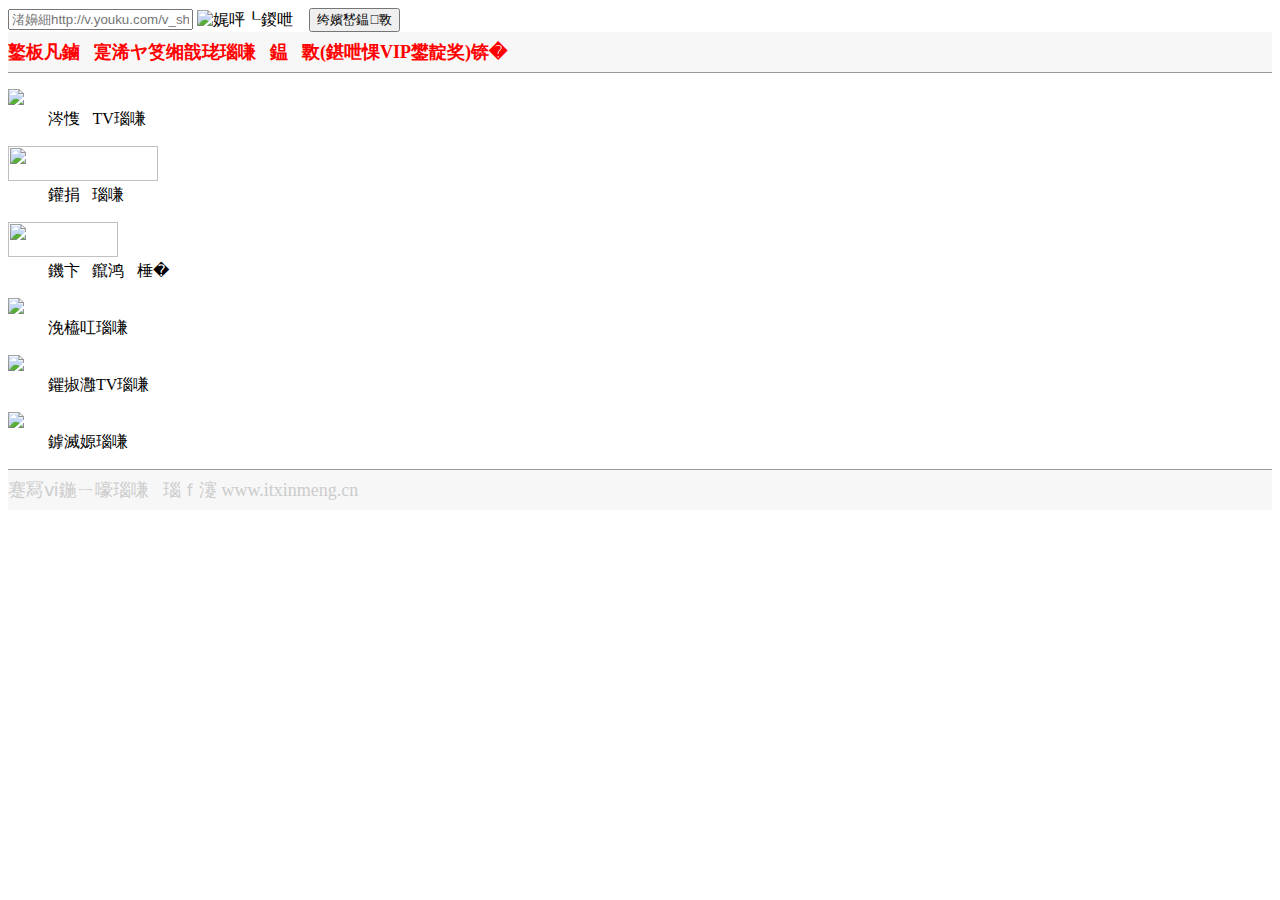
==== index.html @ 012ed646 "重新编码" ====
<!DOCTYPE html>
<html><head><meta http-equiv="Content-Type" content="text/html; charset=GB2312">
<title>心梦VIP影视免费观看通道</title>
<link href="movie-images/favicon.ico" rel="shortcut icon">
<meta name="keywords" content="VIP视频观看通道,VIP影视云解析接口,云解析接口,VIP影视网,免费云解析">
<meta name="description" content="免费观看土豆,优酷,CNTV,新浪,搜狐等VIP视频,无广告！">
<meta http-equiv="X-UA-Compatible" content="IE=Edge">
<script src="movie-images/jquery.min.js" type="text/javascript"></script>
<script src="movie-images/layer.js" type="text/javascript"></script>
<link rel="stylesheet" href="movie-images/layer.css" id="layui_layer_skinlayercss">
<link href="movie-images/style.css" rel="stylesheet" type="text/css">
</head>
<body>
<div class="head-v3">
<div class="navigation-up">
<div class="navigation-inner">
		</div>
	</div>
<div class="centers">
    <div class="searchs">
        <div class="from">
          <input name="v" id="v" type="text" class="text" placeholder="例：http://v.youku.com/v_show/id_XMjI3NzIwMDA0MA==.html">
		  <img src="movie-images/urgclose_text.png" class="urog-regclose" onclick="clicks()" style="cursor:pointer;vertical-align:middle;" title="清空内容">
		  <input type="submit" name="post" id="post" class="button" value="立即播放">   
        </div> 
        <div id="clear"></div>
    </div>
    <div id="a1"></div> 
    <div class="tips">
            <div id="clear" class="height20"></div>
			<strong style="font-size:18px;color:red;background:#f7f7f7;display:block;padding:8px 0px;border-bottom:1px solid #999;">现已支持以下网站视频播放(包含VIP电影)：</strong>
            <div class="logos_lists">
                <dl>
                	<dt><a target="_blank" href="http://www.le.com/"><img src="movie-images/letvlogo.png"></a></dt>
                    <dd>乐视TV视频</dd>
                </dl>
                <dl>
                	<dt><a target="_blank" href="http://v.qq.com/"><img src="movie-images/qqlogo.png" width="150" height="35"></a></dt>
                    <dd>腾讯视频</dd>
                </dl>
				<dl>
                	<dt><a target="_blank" href="http://www.iqiyi.com/"><img src="movie-images/iqiyi.png" width="110" height="35"></a></dt>
                    <dd>爱奇艺视频</dd>
                </dl>
                <dl>
                	<dt><a target="_blank" href="http://www.youku.com/"><img src="movie-images/youkulogo.png"></a></dt>
                    <dd>优酷视频</dd>
                </dl>
                <dl>
                	<dt><a target="_blank" href="http://www.mgtv.com/"><img src="movie-images/hunantvlogo.png"></a></dt>
                    <dd>芒果TV视频</dd>
                </dl>
                <dl>
                	<dt><a target="_blank" href="http://tv.sohu.com/"><img src="movie-images/sohulogo.png"></a></dt>
                    <dd>搜狐视频</dd>
                </dl>
                <div  style="font-size:18px;color:#ccc;background:#f7f7f7;display:block;padding:8px 0px;border-top:1px solid #999;clear:both;">心梦在线视频解析 www.itxinmeng.cn</div>
            </div>
    </div>
<script type="text/javascript">
	$("#post").bind("click",function(){
		var vurl = $('#v').val();
		if ($('#v').val() == ""){
			layer.alert('请输入视频链接！');
			$('#v').focus();
			return (false)
			}else{
				if(vurl.indexOf("iqiyi.com")||vurl.indexOf("qq.com")){var xurl='https://cdn.yangju.vip/k/?url=';}else{var xurl='http://000o.cc/jx/ty.php?url=';}
				document.getElementById('a1').innerHTML = "<iframe width='100%' height='500' allowTransparency='true' frameborder='0' scrolling='no' src='" + xurl+vurl + "'></iframe>"
			}
	});
	function clicks(){
		document.getElementById('v').value="";
	}
</script>
<script>
var _hmt = _hmt || [];
(function() {
  var hm = document.createElement("script");
  hm.src = "https://hm.baidu.com/hm.js?e4bbcc19716cbb012b89dd4b137ce342";
  var s = document.getElementsByTagName("script")[0]; 
  s.parentNode.insertBefore(hm, s);
})();
</script>

</div>
</div>
</body>
</html>
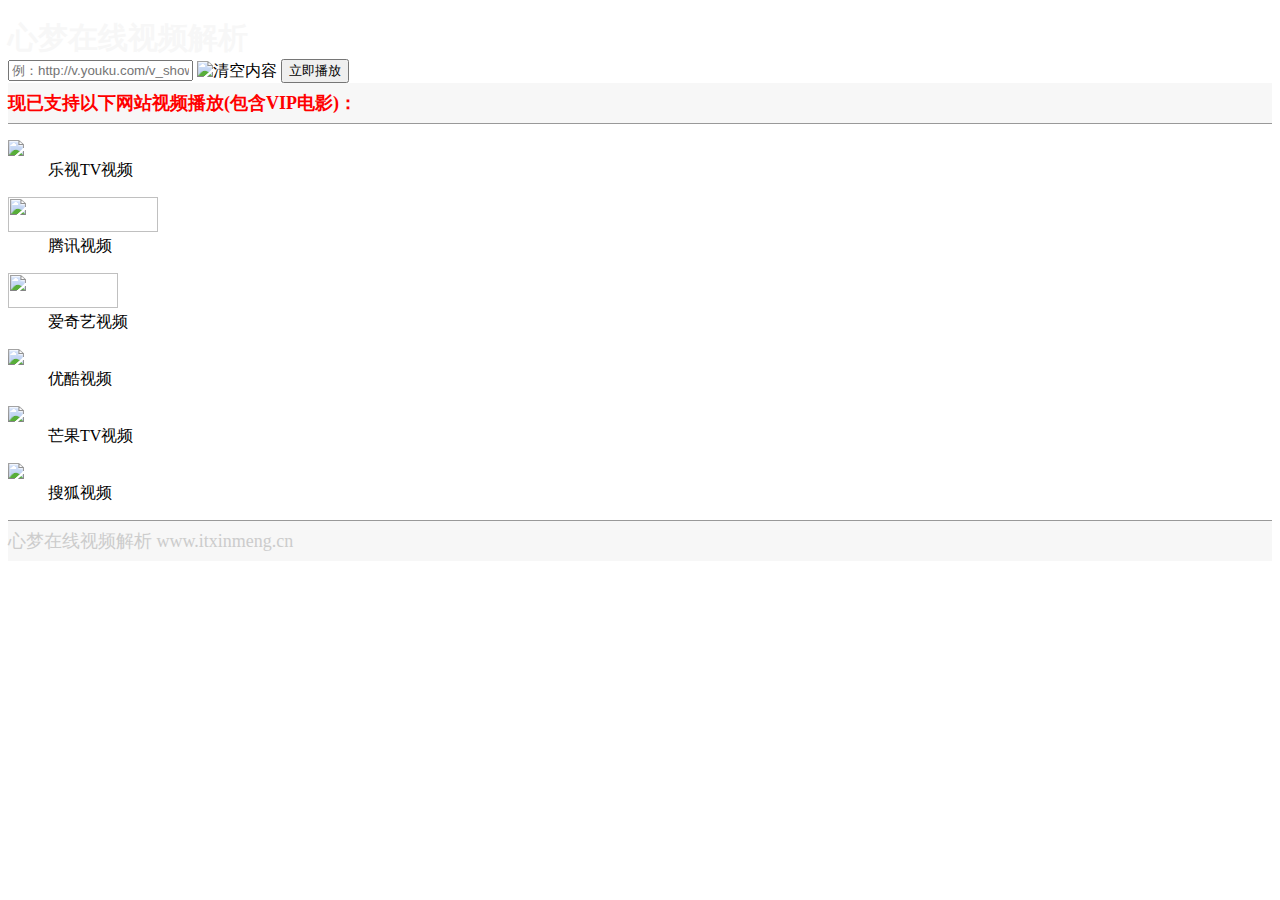
==== commit f6d77b1a: "update" ====
--- a/index.html
+++ b/index.html
@@ -1,10 +1,10 @@
 
 <!DOCTYPE html>
 <html><head><meta http-equiv="Content-Type" content="text/html; charset=GB2312">
-<title>心梦VIP影视免费观看通道</title>
+<title>����VIPӰ����ѹۿ�ͨ��</title>
 <link href="movie-images/favicon.ico" rel="shortcut icon">
-<meta name="keywords" content="VIP视频观看通道,VIP影视云解析接口,云解析接口,VIP影视网,免费云解析">
-<meta name="description" content="免费观看土豆,优酷,CNTV,新浪,搜狐等VIP视频,无广告！">
+<meta name="keywords" content="VIP��Ƶ�ۿ�ͨ��,VIPӰ���ƽ����ӿ�,�ƽ����ӿ�,VIPӰ����,����ƽ���">
+<meta name="description" content="��ѹۿ�����,�ſ�,CNTV,����,�Ѻ���VIP��Ƶ,�޹�棡">
 <meta http-equiv="X-UA-Compatible" content="IE=Edge">
 <script src="movie-images/jquery.min.js" type="text/javascript"></script>
 <script src="movie-images/layer.js" type="text/javascript"></script>
@@ -14,60 +14,61 @@
 <body>
 <div class="head-v3">
 <div class="navigation-up">
-<div class="navigation-inner">
-		</div>
+	<strong style="font-size:30px;color:#f7f7f7;display:block;padding-top:10px ; ">����������Ƶ����</strong>
 	</div>
 <div class="centers">
     <div class="searchs">
         <div class="from">
-          <input name="v" id="v" type="text" class="text" placeholder="例：http://v.youku.com/v_show/id_XMjI3NzIwMDA0MA==.html">
-		  <img src="movie-images/urgclose_text.png" class="urog-regclose" onclick="clicks()" style="cursor:pointer;vertical-align:middle;" title="清空内容">
-		  <input type="submit" name="post" id="post" class="button" value="立即播放">   
+          <input name="v" id="v" type="text" class="text" placeholder="����http://v.youku.com/v_show/id_XMjI3NzIwMDA0MA==.html">
+		  <img src="movie-images/urgclose_text.png" class="urog-regclose" onclick="clicks()" style="cursor:pointer;vertical-align:middle;" title="�������">
+		  <input type="submit" name="post" id="post" class="button" value="��������">   
         </div> 
         <div id="clear"></div>
     </div>
     <div id="a1"></div> 
     <div class="tips">
             <div id="clear" class="height20"></div>
-			<strong style="font-size:18px;color:red;background:#f7f7f7;display:block;padding:8px 0px;border-bottom:1px solid #999;">现已支持以下网站视频播放(包含VIP电影)：</strong>
+			<strong style="font-size:18px;color:red;background:#f7f7f7;display:block;padding:8px 0px;border-bottom:1px solid #999;">����֧��������վ��Ƶ����(����VIP��Ӱ)��</strong>
             <div class="logos_lists">
                 <dl>
                 	<dt><a target="_blank" href="http://www.le.com/"><img src="movie-images/letvlogo.png"></a></dt>
-                    <dd>乐视TV视频</dd>
+                    <dd>����TV��Ƶ</dd>
                 </dl>
                 <dl>
                 	<dt><a target="_blank" href="http://v.qq.com/"><img src="movie-images/qqlogo.png" width="150" height="35"></a></dt>
-                    <dd>腾讯视频</dd>
+                    <dd>��Ѷ��Ƶ</dd>
                 </dl>
 				<dl>
                 	<dt><a target="_blank" href="http://www.iqiyi.com/"><img src="movie-images/iqiyi.png" width="110" height="35"></a></dt>
-                    <dd>爱奇艺视频</dd>
+                    <dd>��������Ƶ</dd>
                 </dl>
                 <dl>
                 	<dt><a target="_blank" href="http://www.youku.com/"><img src="movie-images/youkulogo.png"></a></dt>
-                    <dd>优酷视频</dd>
+                    <dd>�ſ���Ƶ</dd>
                 </dl>
                 <dl>
                 	<dt><a target="_blank" href="http://www.mgtv.com/"><img src="movie-images/hunantvlogo.png"></a></dt>
-                    <dd>芒果TV视频</dd>
+                    <dd>â��TV��Ƶ</dd>
                 </dl>
                 <dl>
                 	<dt><a target="_blank" href="http://tv.sohu.com/"><img src="movie-images/sohulogo.png"></a></dt>
-                    <dd>搜狐视频</dd>
+                    <dd>�Ѻ���Ƶ</dd>
                 </dl>
-                <div  style="font-size:18px;color:#ccc;background:#f7f7f7;display:block;padding:8px 0px;border-top:1px solid #999;clear:both;">心梦在线视频解析 www.itxinmeng.cn</div>
+                <div  style="font-size:18px;color:#ccc;background:#f7f7f7;display:block;padding:8px 0px;border-top:1px solid #999;clear:both;">����������Ƶ���� www.itxinmeng.cn</div>
             </div>
     </div>
 <script type="text/javascript">
 	$("#post").bind("click",function(){
 		var vurl = $('#v').val();
 		if ($('#v').val() == ""){
-			layer.alert('请输入视频链接！');
+			layer.alert('��������Ƶ���ӣ�');
 			$('#v').focus();
 			return (false)
 			}else{
-				if(vurl.indexOf("iqiyi.com")||vurl.indexOf("qq.com")){var xurl='https://cdn.yangju.vip/k/?url=';}else{var xurl='http://000o.cc/jx/ty.php?url=';}
-				document.getElementById('a1').innerHTML = "<iframe width='100%' height='500' allowTransparency='true' frameborder='0' scrolling='no' src='" + xurl+vurl + "'></iframe>"
+				if(vurl.indexOf("iqiyi.com")||vurl.indexOf("qq.com")){var xurl='https://cdn.yangju.vip/k/?url=';}else{var xurl='https://www.1717yun.com/jx/ty.php?url=';}
+				document.getElementById('a1').innerHTML = "<iframe  scrolling='no' allowtransparency='true' frameborder='0'  width='1000px' height='500px' align='middle' hspace='0' vspace='0' allowfullscreen='true' marginheight='0' marginwidth='0' src='" + xurl+vurl + "'></iframe>"
+				
+
 			}
 	});
 	function clicks(){
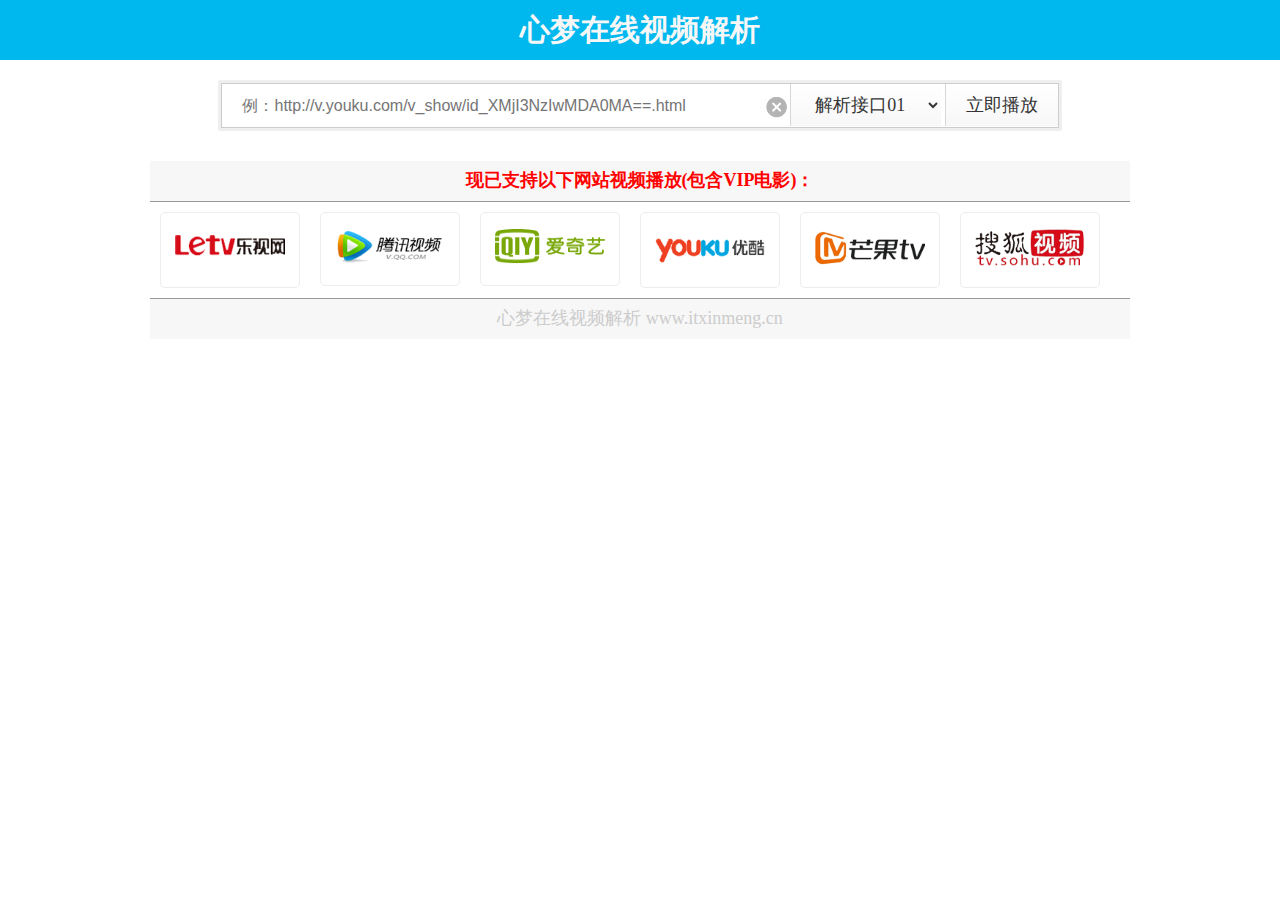
==== commit a4a9f27b: "Add files via upload" ====
--- a/index.html
+++ b/index.html
@@ -1,91 +1,129 @@
-
-<!DOCTYPE html>
-<html><head><meta http-equiv="Content-Type" content="text/html; charset=GB2312">
-<title>����VIPӰ����ѹۿ�ͨ��</title>
-<link href="movie-images/favicon.ico" rel="shortcut icon">
-<meta name="keywords" content="VIP��Ƶ�ۿ�ͨ��,VIPӰ���ƽ����ӿ�,�ƽ����ӿ�,VIPӰ����,����ƽ���">
-<meta name="description" content="��ѹۿ�����,�ſ�,CNTV,����,�Ѻ���VIP��Ƶ,�޹�棡">
-<meta http-equiv="X-UA-Compatible" content="IE=Edge">
-<script src="movie-images/jquery.min.js" type="text/javascript"></script>
-<script src="movie-images/layer.js" type="text/javascript"></script>
-<link rel="stylesheet" href="movie-images/layer.css" id="layui_layer_skinlayercss">
-<link href="movie-images/style.css" rel="stylesheet" type="text/css">
-</head>
-<body>
-<div class="head-v3">
-<div class="navigation-up">
-	<strong style="font-size:30px;color:#f7f7f7;display:block;padding-top:10px ; ">����������Ƶ����</strong>
-	</div>
-<div class="centers">
-    <div class="searchs">
-        <div class="from">
-          <input name="v" id="v" type="text" class="text" placeholder="����http://v.youku.com/v_show/id_XMjI3NzIwMDA0MA==.html">
-		  <img src="movie-images/urgclose_text.png" class="urog-regclose" onclick="clicks()" style="cursor:pointer;vertical-align:middle;" title="�������">
-		  <input type="submit" name="post" id="post" class="button" value="��������">   
-        </div> 
-        <div id="clear"></div>
-    </div>
-    <div id="a1"></div> 
-    <div class="tips">
-            <div id="clear" class="height20"></div>
-			<strong style="font-size:18px;color:red;background:#f7f7f7;display:block;padding:8px 0px;border-bottom:1px solid #999;">����֧��������վ��Ƶ����(����VIP��Ӱ)��</strong>
-            <div class="logos_lists">
-                <dl>
-                	<dt><a target="_blank" href="http://www.le.com/"><img src="movie-images/letvlogo.png"></a></dt>
-                    <dd>����TV��Ƶ</dd>
-                </dl>
-                <dl>
-                	<dt><a target="_blank" href="http://v.qq.com/"><img src="movie-images/qqlogo.png" width="150" height="35"></a></dt>
-                    <dd>��Ѷ��Ƶ</dd>
-                </dl>
-				<dl>
-                	<dt><a target="_blank" href="http://www.iqiyi.com/"><img src="movie-images/iqiyi.png" width="110" height="35"></a></dt>
-                    <dd>��������Ƶ</dd>
-                </dl>
-                <dl>
-                	<dt><a target="_blank" href="http://www.youku.com/"><img src="movie-images/youkulogo.png"></a></dt>
-                    <dd>�ſ���Ƶ</dd>
-                </dl>
-                <dl>
-                	<dt><a target="_blank" href="http://www.mgtv.com/"><img src="movie-images/hunantvlogo.png"></a></dt>
-                    <dd>â��TV��Ƶ</dd>
-                </dl>
-                <dl>
-                	<dt><a target="_blank" href="http://tv.sohu.com/"><img src="movie-images/sohulogo.png"></a></dt>
-                    <dd>�Ѻ���Ƶ</dd>
-                </dl>
-                <div  style="font-size:18px;color:#ccc;background:#f7f7f7;display:block;padding:8px 0px;border-top:1px solid #999;clear:both;">����������Ƶ���� www.itxinmeng.cn</div>
-            </div>
-    </div>
-<script type="text/javascript">
-	$("#post").bind("click",function(){
-		var vurl = $('#v').val();
-		if ($('#v').val() == ""){
-			layer.alert('��������Ƶ���ӣ�');
-			$('#v').focus();
-			return (false)
-			}else{
-				if(vurl.indexOf("iqiyi.com")||vurl.indexOf("qq.com")){var xurl='https://cdn.yangju.vip/k/?url=';}else{var xurl='https://www.1717yun.com/jx/ty.php?url=';}
-				document.getElementById('a1').innerHTML = "<iframe  scrolling='no' allowtransparency='true' frameborder='0'  width='1000px' height='500px' align='middle' hspace='0' vspace='0' allowfullscreen='true' marginheight='0' marginwidth='0' src='" + xurl+vurl + "'></iframe>"
-				
-
-			}
-	});
-	function clicks(){
-		document.getElementById('v').value="";
-	}
-</script>
-<script>
-var _hmt = _hmt || [];
-(function() {
-  var hm = document.createElement("script");
-  hm.src = "https://hm.baidu.com/hm.js?e4bbcc19716cbb012b89dd4b137ce342";
-  var s = document.getElementsByTagName("script")[0]; 
-  s.parentNode.insertBefore(hm, s);
-})();
-</script>
-
-</div>
-</div>
-</body>
-</html>+<!DOCTYPE html>
+<html><head><meta http-equiv="Content-Type" content="text/html; charset=utf-8">
+<title>心梦VIP影视免费观看通道</title>
+<link rel="shortcut icon" href="https://itxinmeng.github.io/imgs/favicon.ico" type="image/x-icon">
+<meta name="keywords" content="VIP视频观看通道,VIP影视云解析接口,云解析接口,VIP影视网,免费云解析">
+<meta name="description" content="免费观看土豆,优酷,CNTV,新浪,搜狐等VIP视频,无广告！">
+<meta http-equiv="X-UA-Compatible" content="IE=Edge">
+<script src="movie-images/jquery.min.js" type="text/javascript"></script>
+<script src="movie-images/layer.js" type="text/javascript"></script>
+<link rel="stylesheet" href="movie-images/layer.css" id="layui_layer_skinlayercss">
+<link href="movie-images/style.css" rel="stylesheet" type="text/css">
+</head>
+<body>
+<div class="head-v3">
+<div class="navigation-up">
+        <strong style="font-size:30px;color:#f7f7f7;display:block;padding-top:10px ; ">心梦在线视频解析</strong>
+        </div>
+<div class="centers">
+    <div class="searchs">
+        <div class="from">
+          <input name="v" id="v" type="text" class="text" placeholder="例：http://v.youku.com/v_show/id_XMjI3NzIwMDA0MA==.html">
+                  <img src="movie-images/urgclose_text.png" class="urog-regclose" onclick="clicks()" style="cursor:pointer;vertical-align:middle;" title="清空内容">
+				  <select class="button" title="如发现视频无法正常播放请尝试更换视频线路！" id="jk">
+						<option value="https://jx.bozrc.com:4433/player/?url=" selected>
+							解析接口01								</option>
+						<option value="https://okjx.cc/?url=">
+							解析接口02								</option>
+						<option value="http://uqdp.com/4/?url=">
+							解析接口03								</option>
+						<option value="http://www.pangujiexi.com/jiexi/?url=">
+							解析接口04								</option>
+						<option value="https://api.jiexi.la/?url=">
+							解析接口05								</option>
+						<option value="http://17kyun.com/api.php?url=">
+							解析接口06								</option>
+						<option value="https://jx.quanmingjiexi.com/?url=">
+							解析接口07								</option>
+						<option value="https://www.2ajx.com/vip.php?url=">
+							解析接口08								</option>
+						<option value="https://jx.ap2p.cn/?url=">
+							解析接口09								</option>
+						<!--<option value="https://www.cuan.la/m3u8.php?url=">
+							解析接口10								</option>-->
+					</select>
+                  <input type="submit" name="post" id="post" class="button" value="立即播放">
+				  
+        </div>
+        <div id="clear"></div>
+    </div>
+    <div id="a1"></div>
+    <div class="tips">
+            <div id="clear" class="height20"></div>
+                        <strong style="font-size:18px;color:red;background:#f7f7f7;display:block;padding:8px 0px;border-bottom:1px solid #999;">现已支持以下网站视频播放(包含VIP电影)：</strong>
+            <div class="logos_lists">
+                <dl>
+                        <dt><a target="_blank" href="http://www.le.com/"><img src="movie-images/letvlogo.png"></a></dt>
+                    <dd>乐视TV视频</dd>
+                </dl>
+                <dl>
+                        <dt><a target="_blank" href="http://v.qq.com/"><img src="movie-images/qqlogo.png" width="150" height="35"></a></dt>
+                    <dd>腾讯视频</dd>
+                </dl>
+                                <dl>
+                        <dt><a target="_blank" href="http://www.iqiyi.com/"><img src="movie-images/iqiyi.png" width="110" height="35"></a></dt>
+                    <dd>爱奇艺视频</dd>
+                </dl>
+                <dl>
+                        <dt><a target="_blank" href="http://www.youku.com/"><img src="movie-images/youkulogo.png"></a></dt>
+                    <dd>优酷视频</dd>
+                </dl>
+                <dl>
+                        <dt><a target="_blank" href="http://www.mgtv.com/"><img src="movie-images/hunantvlogo.png"></a></dt>
+                    <dd>芒果TV视频</dd>
+                </dl>
+                <dl>
+                        <dt><a target="_blank" href="http://tv.sohu.com/"><img src="movie-images/sohulogo.png"></a></dt>
+                    <dd>搜狐视频</dd>
+                </dl>
+                <div  style="font-size:18px;color:#ccc;background:#f7f7f7;display:block;padding:8px 0px;border-top:1px solid #999;clear:both;">心梦在线视频解析 www.itxinmeng.cn</div>
+            </div>
+    </div>
+<script type="text/javascript">
+        $("#post").bind("click",function(){
+                var vurl = $('#v').val();
+                if ($('#v').val() == ""){
+                        layer.alert('请输入视频链接！');
+                        $('#v').focus();
+							return (false)
+                        }else{
+                                var xurl=$('#jk').val();
+                                document.getElementById('a1').innerHTML = "<iframe  scrolling='no' allowtransparency='true' frameborder='0'  width='1000px' height='600px' align='middle' hspace='0' vspace='0' allowfullscreen='true' marginheight='0' marginwidth='0' src='" + xurl+vurl + "'></iframe>"
+
+                        }
+        });
+        function clicks(){
+                document.getElementById('v').value="";
+        }
+</script>
+<script>
+var _hmt = _hmt || [];
+(function() {
+  var hm = document.createElement("script");
+  hm.src = "https://hm.baidu.com/hm.js?e4bbcc19716cbb012b89dd4b137ce342";
+  var s = document.getElementsByTagName("script")[0];
+  s.parentNode.insertBefore(hm, s);
+})();
+
+window.onload=function(){
+	document.onkeydown=function(){        
+		var e=window.event||arguments[0];        
+		if(e.keyCode==123){            
+			return false;        
+		}else if((e.ctrlKey)&&(e.shiftKey)&&(e.keyCode==73)){            
+			return false;        
+		}
+	};    
+	document.oncontextmenu=function(){
+        return false;    
+	}
+}
+
+
+
+</script>
+
+</div>
+</div>
+</body>
+
--- a/movie-images/layer.css
+++ b/movie-images/layer.css
@@ -0,0 +1,7 @@
+/*!
+ 
+ @Name: layer's style
+ @Author: ����
+ @Blog�� sentsin.com
+ 
+ */.layui-layer-imgbar,.layui-layer-imgtit a,.layui-layer-tab .layui-layer-title span,.layui-layer-title{text-overflow:ellipsis;white-space:nowrap}*html{background-image:url(about:blank);background-attachment:fixed}html #layui_layer_skinlayercss{display:none;position:absolute;width:1989px}.layui-layer,.layui-layer-shade{position:fixed;_position:absolute;pointer-events:auto}.layui-layer-shade{top:0;left:0;width:100%;height:100%;_height:expression(document.body.offsetHeight+"px")}.layui-layer{-webkit-overflow-scrolling:touch;top:150px;left:0;margin:0;padding:0;background-color:#fff;-webkit-background-clip:content;box-shadow:1px 1px 50px rgba(0,0,0,.3);border-radius:2px;-webkit-animation-fill-mode:both;animation-fill-mode:both;-webkit-animation-duration:.3s;animation-duration:.3s}.layui-layer-close{position:absolute}.layui-layer-content{position:relative}.layui-layer-border{border:1px solid #B2B2B2;border:1px solid rgba(0,0,0,.3);box-shadow:1px 1px 5px rgba(0,0,0,.2)}.layui-layer-moves{position:absolute;border:3px solid #666;border:3px solid rgba(0,0,0,.5);cursor:move;background-color:#fff;background-color:rgba(255,255,255,.3);filter:alpha(opacity=50)}.layui-layer-load{background:url(default/loading-0.gif) center center no-repeat #fff}.layui-layer-ico{background:url(default/icon.png) no-repeat}.layui-layer-btn a,.layui-layer-dialog .layui-layer-ico,.layui-layer-setwin a{display:inline-block;*display:inline;*zoom:1;vertical-align:top}@-webkit-keyframes bounceIn{0%{opacity:0;-webkit-transform:scale(.5);transform:scale(.5)}100%{opacity:1;-webkit-transform:scale(1);transform:scale(1)}}@keyframes bounceIn{0%{opacity:0;-webkit-transform:scale(.5);-ms-transform:scale(.5);transform:scale(.5)}100%{opacity:1;-webkit-transform:scale(1);-ms-transform:scale(1);transform:scale(1)}}.layer-anim{-webkit-animation-name:bounceIn;animation-name:bounceIn}@-webkit-keyframes bounceOut{100%{opacity:0;-webkit-transform:scale(.7);transform:scale(.7)}30%{-webkit-transform:scale(1.03);transform:scale(1.03)}0%{-webkit-transform:scale(1);transform:scale(1)}}@keyframes bounceOut{100%{opacity:0;-webkit-transform:scale(.7);-ms-transform:scale(.7);transform:scale(.7)}30%{-webkit-transform:scale(1.03);-ms-transform:scale(1.03);transform:scale(1.03)}0%{-webkit-transform:scale(1);-ms-transform:scale(1);transform:scale(1)}}.layer-anim-close{-webkit-animation-name:bounceOut;animation-name:bounceOut;-webkit-animation-duration:.2s;animation-duration:.2s}@-webkit-keyframes zoomInDown{0%{opacity:0;-webkit-transform:scale(.1) translateY(-2000px);transform:scale(.1) translateY(-2000px);-webkit-animation-timing-function:ease-in-out;animation-timing-function:ease-in-out}60%{opacity:1;-webkit-transform:scale(.475) translateY(60px);transform:scale(.475) translateY(60px);-webkit-animation-timing-function:ease-out;animation-timing-function:ease-out}}@keyframes zoomInDown{0%{opacity:0;-webkit-transform:scale(.1) translateY(-2000px);-ms-transform:scale(.1) translateY(-2000px);transform:scale(.1) translateY(-2000px);-webkit-animation-timing-function:ease-in-out;animation-timing-function:ease-in-out}60%{opacity:1;-webkit-transform:scale(.475) translateY(60px);-ms-transform:scale(.475) translateY(60px);transform:scale(.475) translateY(60px);-webkit-animation-timing-function:ease-out;animation-timing-function:ease-out}}.layer-anim-01{-webkit-animation-name:zoomInDown;animation-name:zoomInDown}@-webkit-keyframes fadeInUpBig{0%{opacity:0;-webkit-transform:translateY(2000px);transform:translateY(2000px)}100%{opacity:1;-webkit-transform:translateY(0);transform:translateY(0)}}@keyframes fadeInUpBig{0%{opacity:0;-webkit-transform:translateY(2000px);-ms-transform:translateY(2000px);transform:translateY(2000px)}100%{opacity:1;-webkit-transform:translateY(0);-ms-transform:translateY(0);transform:translateY(0)}}.layer-anim-02{-webkit-animation-name:fadeInUpBig;animation-name:fadeInUpBig}@-webkit-keyframes zoomInLeft{0%{opacity:0;-webkit-transform:scale(.1) translateX(-2000px);transform:scale(.1) translateX(-2000px);-webkit-animation-timing-function:ease-in-out;animation-timing-function:ease-in-out}60%{opacity:1;-webkit-transform:scale(.475) translateX(48px);transform:scale(.475) translateX(48px);-webkit-animation-timing-function:ease-out;animation-timing-function:ease-out}}@keyframes zoomInLeft{0%{opacity:0;-webkit-transform:scale(.1) translateX(-2000px);-ms-transform:scale(.1) translateX(-2000px);transform:scale(.1) translateX(-2000px);-webkit-animation-timing-function:ease-in-out;animation-timing-function:ease-in-out}60%{opacity:1;-webkit-transform:scale(.475) translateX(48px);-ms-transform:scale(.475) translateX(48px);transform:scale(.475) translateX(48px);-webkit-animation-timing-function:ease-out;animation-timing-function:ease-out}}.layer-anim-03{-webkit-animation-name:zoomInLeft;animation-name:zoomInLeft}@-webkit-keyframes rollIn{0%{opacity:0;-webkit-transform:translateX(-100%) rotate(-120deg);transform:translateX(-100%) rotate(-120deg)}100%{opacity:1;-webkit-transform:translateX(0) rotate(0);transform:translateX(0) rotate(0)}}@keyframes rollIn{0%{opacity:0;-webkit-transform:translateX(-100%) rotate(-120deg);-ms-transform:translateX(-100%) rotate(-120deg);transform:translateX(-100%) rotate(-120deg)}100%{opacity:1;-webkit-transform:translateX(0) rotate(0);-ms-transform:translateX(0) rotate(0);transform:translateX(0) rotate(0)}}.layer-anim-04{-webkit-animation-name:rollIn;animation-name:rollIn}@keyframes fadeIn{0%{opacity:0}100%{opacity:1}}.layer-anim-05{-webkit-animation-name:fadeIn;animation-name:fadeIn}@-webkit-keyframes shake{0%,100%{-webkit-transform:translateX(0);transform:translateX(0)}10%,30%,50%,70%,90%{-webkit-transform:translateX(-10px);transform:translateX(-10px)}20%,40%,60%,80%{-webkit-transform:translateX(10px);transform:translateX(10px)}}@keyframes shake{0%,100%{-webkit-transform:translateX(0);-ms-transform:translateX(0);transform:translateX(0)}10%,30%,50%,70%,90%{-webkit-transform:translateX(-10px);-ms-transform:translateX(-10px);transform:translateX(-10px)}20%,40%,60%,80%{-webkit-transform:translateX(10px);-ms-transform:translateX(10px);transform:translateX(10px)}}.layer-anim-06{-webkit-animation-name:shake;animation-name:shake}@-webkit-keyframes fadeIn{0%{opacity:0}100%{opacity:1}}.layui-layer-title{padding:0 80px 0 20px;height:42px;line-height:42px;border-bottom:1px solid #eee;font-size:14px;color:#333;overflow:hidden;background-color:#F8F8F8;border-radius:2px 2px 0 0}.layui-layer-setwin{position:absolute;right:15px;*right:0;top:15px;font-size:0;line-height:initial}.layui-layer-setwin a{position:relative;width:16px;height:16px;margin-left:10px;font-size:12px;_overflow:hidden}.layui-layer-setwin .layui-layer-min cite{position:absolute;width:14px;height:2px;left:0;top:50%;margin-top:-1px;background-color:#2E2D3C;cursor:pointer;_overflow:hidden}.layui-layer-setwin .layui-layer-min:hover cite{background-color:#2D93CA}.layui-layer-setwin .layui-layer-max{background-position:-32px -40px}.layui-layer-setwin .layui-layer-max:hover{background-position:-16px -40px}.layui-layer-setwin .layui-layer-maxmin{background-position:-65px -40px}.layui-layer-setwin .layui-layer-maxmin:hover{background-position:-49px -40px}.layui-layer-setwin .layui-layer-close1{background-position:0 -40px;cursor:pointer}.layui-layer-setwin .layui-layer-close1:hover{opacity:.7}.layui-layer-setwin .layui-layer-close2{position:absolute;right:-28px;top:-28px;width:30px;height:30px;margin-left:0;background-position:-149px -31px;*right:-18px;_display:none}.layui-layer-setwin .layui-layer-close2:hover{background-position:-180px -31px}.layui-layer-btn{text-align:right;padding:0 10px 12px;pointer-events:auto}.layui-layer-btn a{height:28px;line-height:28px;margin:0 6px;padding:0 15px;border:1px solid #dedede;background-color:#f1f1f1;color:#333;border-radius:2px;font-weight:400;cursor:pointer;text-decoration:none}.layui-layer-btn a:hover{opacity:.9;text-decoration:none}.layui-layer-btn a:active{opacity:.7}.layui-layer-btn .layui-layer-btn0{border-color:#4898d5;background-color:#2e8ded;color:#fff}.layui-layer-dialog{min-width:260px}.layui-layer-dialog .layui-layer-content{position:relative;padding:20px;line-height:24px;word-break:break-all;overflow:hidden;font-size:14px;overflow-x:hidden;overflow-y:auto}.layui-layer-dialog .layui-layer-content .layui-layer-ico{position:absolute;top:16px;left:15px;_left:-40px;width:30px;height:30px}.layui-layer-ico1{background-position:-30px 0}.layui-layer-ico2{background-position:-60px 0}.layui-layer-ico3{background-position:-90px 0}.layui-layer-ico4{background-position:-120px 0}.layui-layer-ico5{background-position:-150px 0}.layui-layer-ico6{background-position:-180px 0}.layui-layer-rim{border:6px solid #8D8D8D;border:6px solid rgba(0,0,0,.3);border-radius:5px;box-shadow:none}.layui-layer-msg{min-width:180px;border:1px solid #D3D4D3;box-shadow:none}.layui-layer-hui{min-width:100px;background-color:#000;filter:alpha(opacity=60);background-color:rgba(0,0,0,.6);color:#fff;border:none}.layui-layer-hui .layui-layer-content{padding:12px 25px;text-align:center}.layui-layer-dialog .layui-layer-padding{padding:20px 20px 20px 55px;text-align:left}.layui-layer-page .layui-layer-content{position:relative;overflow:auto}.layui-layer-iframe .layui-layer-btn,.layui-layer-page .layui-layer-btn{padding-top:10px}.layui-layer-nobg{background:0 0}.layui-layer-iframe .layui-layer-content{overflow:hidden}.layui-layer-iframe iframe{display:block;width:100%}.layui-layer-loading{border-radius:100%;background:0 0;box-shadow:none;border:none}.layui-layer-loading .layui-layer-content{width:60px;height:24px;background:url(default/loading-0.gif) no-repeat}.layui-layer-loading .layui-layer-loading1{width:37px;height:37px;background:url(default/loading-1.gif) no-repeat}.layui-layer-ico16,.layui-layer-loading .layui-layer-loading2{width:32px;height:32px;background:url(default/loading-2.gif) no-repeat}.layui-layer-tips{background:0 0;box-shadow:none;border:none}.layui-layer-tips .layui-layer-content{position:relative;line-height:22px;min-width:12px;padding:5px 10px;font-size:12px;_float:left;border-radius:3px;box-shadow:1px 1px 3px rgba(0,0,0,.3);background-color:#F90;color:#fff}.layui-layer-tips .layui-layer-close{right:-2px;top:-1px}.layui-layer-tips i.layui-layer-TipsG{position:absolute;width:0;height:0;border-width:8px;border-color:transparent;border-style:dashed;*overflow:hidden}.layui-layer-tips i.layui-layer-TipsB,.layui-layer-tips i.layui-layer-TipsT{left:5px;border-right-style:solid;border-right-color:#F90}.layui-layer-tips i.layui-layer-TipsT{bottom:-8px}.layui-layer-tips i.layui-layer-TipsB{top:-8px}.layui-layer-tips i.layui-layer-TipsL,.layui-layer-tips i.layui-layer-TipsR{top:1px;border-bottom-style:solid;border-bottom-color:#F90}.layui-layer-tips i.layui-layer-TipsR{left:-8px}.layui-layer-tips i.layui-layer-TipsL{right:-8px}.layui-layer-lan[type=dialog]{min-width:280px}.layui-layer-lan .layui-layer-title{background:#4476A7;color:#fff;border:none}.layui-layer-lan .layui-layer-btn{padding:10px;text-align:right;border-top:1px solid #E9E7E7}.layui-layer-lan .layui-layer-btn a{background:#BBB5B5;border:none}.layui-layer-lan .layui-layer-btn .layui-layer-btn1{background:#C9C5C5}.layui-layer-molv .layui-layer-title{background:#009f95;color:#fff;border:none}.layui-layer-molv .layui-layer-btn a{background:#009f95}.layui-layer-molv .layui-layer-btn .layui-layer-btn1{background:#92B8B1}.layui-layer-iconext{background:url(default/icon-ext.png) no-repeat}.layui-layer-prompt .layui-layer-input{display:block;width:220px;height:30px;margin:0 auto;line-height:30px;padding:0 5px;border:1px solid #ccc;box-shadow:1px 1px 5px rgba(0,0,0,.1) inset;color:#333}.layui-layer-prompt textarea.layui-layer-input{width:300px;height:100px;line-height:20px}.layui-layer-tab{box-shadow:1px 1px 50px rgba(0,0,0,.4)}.layui-layer-tab .layui-layer-title{padding-left:0;border-bottom:1px solid #ccc;background-color:#eee;overflow:visible}.layui-layer-tab .layui-layer-title span{position:relative;float:left;min-width:80px;max-width:260px;padding:0 20px;text-align:center;cursor:default;overflow:hidden}.layui-layer-tab .layui-layer-title span.layui-layer-tabnow{height:43px;border-left:1px solid #ccc;border-right:1px solid #ccc;background-color:#fff;z-index:10}.layui-layer-tab .layui-layer-title span:first-child{border-left:none}.layui-layer-tabmain{line-height:24px;clear:both}.layui-layer-tabmain .layui-layer-tabli{display:none}.layui-layer-tabmain .layui-layer-tabli.xubox_tab_layer{display:block}.xubox_tabclose{position:absolute;right:10px;top:5px;cursor:pointer}.layui-layer-photos{-webkit-animation-duration:1s;animation-duration:1s}.layui-layer-photos .layui-layer-content{overflow:hidden;text-align:center}.layui-layer-photos .layui-layer-phimg img{position:relative;width:100%;display:inline-block;*display:inline;*zoom:1;vertical-align:top}.layui-layer-imgbar,.layui-layer-imguide{display:none}.layui-layer-imgnext,.layui-layer-imgprev{position:absolute;top:50%;width:27px;_width:44px;height:44px;margin-top:-22px;outline:0;blr:expression(this.onFocus=this.blur())}.layui-layer-imgprev{left:10px;background-position:-5px -5px;_background-position:-70px -5px}.layui-layer-imgprev:hover{background-position:-33px -5px;_background-position:-120px -5px}.layui-layer-imgnext{right:10px;_right:8px;background-position:-5px -50px;_background-position:-70px -50px}.layui-layer-imgnext:hover{background-position:-33px -50px;_background-position:-120px -50px}.layui-layer-imgbar{position:absolute;left:0;bottom:0;width:100%;height:32px;line-height:32px;background-color:rgba(0,0,0,.8);background-color:#000\9;filter:Alpha(opacity=80);color:#fff;overflow:hidden;font-size:0}.layui-layer-imgtit *{display:inline-block;*display:inline;*zoom:1;vertical-align:top;font-size:12px}.layui-layer-imgtit a{max-width:65%;overflow:hidden;color:#fff}.layui-layer-imgtit a:hover{color:#fff;text-decoration:underline}.layui-layer-imgtit em{padding-left:10px;font-style:normal}--- a/movie-images/style.css
+++ b/movie-images/style.css
@@ -0,0 +1,5 @@
+.tips,body{text-align:center}html{font-size:62.5%;font-family:'helvetica neue',tahoma,arial,'hiragino sans gb',Simsun,sans-serif}
+blockquote,body,button,code,dd,div,dl,dt,fieldset,form,h1,h2,h3,h4,h5,h6,hr,input,legend,li,ol,p,pre,td,textarea,th,ul{margin:0;padding:0}
+h1,h2,h3,h4,h5,h6{font-size:100%;font-family:arial,'hiragino sans gb','microsoft yahei',Simsun,sans-serif}li{list-style:none}
+a:link,a:visited{text-decoration:none}body{font-size:12px;line-height:1.333}.centers{margin:10px auto;width:1000px}.searchs{display:inline-block;margin:10px auto;border:3px solid #efefef;border-radius:2px;color:#555}.searchs .from{position:relative;display:inline-block;margin:0 auto;border:3px solid #ccc;border-width:1px}.searchs .text{display:inline;padding:4px 20px;width:500px;height:34px;outline:0;border:none;background:#FFF;color:#333;font-size:16px;line-height:34px}.searchs .button{display:inline;overflow:hidden;padding:0 20px;height:42px;border:3px solid #d7d7d7;border-width:0 0 0 1px;background:#fdfdfd;background:-webkit-linear-gradient(top,#fff,#f7f7f7);background:-moz-linear-gradient(top,#fff,#f7f7f7);background:-ms-linear-gradient(top,#fff,#f7f7f7);background:-o-linear-gradient(top,#fff,#f7f7f7);background:linear-gradient(top,#fff,#f7f7f7);color:#353535;font-weight:400;font-size:18px;font-family:"Microsoft Yahei","΢���ź�";cursor:pointer}.logos_lists .wait,.logos_lists dl dd,.logos_lists h4{font-size:14px;font-family:"Microsoft Yahei","΢���ź�"}.tips{padding:20px 10px;font-family:"Microsoft Yahei","΢���ź�"}a img,img{max-height:450px;border:0}.logos_lists h4{padding:10px 0;text-align:left;color:#666;font-weight:400}.logos_lists dl{float:left;position:relative;padding:16px 14px;margin:10px;background:#fff;border:1px solid #ededed;border-radius:5px;-webkit-transition:border linear .2s,box-shadow linear .2s;-moz-transition:border linear .2s,box-shadow linear .2s;-o-transition:border linear .2s,box-shadow linear .2s;transition:border linear .2s,box-shadow linear .2s}.logos_lists dl:hover{border-color:rgba(82,168,236,.8);outline:0;-webkit-box-shadow:inset 0 1px 1px rgba(0,0,0,.075),0 0 8px rgba(82,168,236,.6);-moz-box-shadow:inset 0 1px 1px rgba(0,0,0,.075),0 0 8px rgba(82,168,236,.6);box-shadow:inset 0 1px 1px rgba(0,0,0,.075),0 0 8px rgba(82,168,236,.6)}.logos_lists dl dt img{width:110px}.logos_lists dl dd{display:none;color:#262626}.logos_lists .wait{float:left;margin:10px;padding:26px 14px;color:#999}.head-v3{position:relative;z-index:100;min-width:1000px}.head-v3 .navigation-inner{position:relative;margin:0 auto;width:980px}.navigation-up{height:60px;background:#00b7ee}.navigation-up .navigation-v3{float:left;margin-left:155px}.navigation-up .navigation-v3 ul{float:left}.navigation-up .navigation-v3 li{float:left;color:#fff;font:400 16px/59px "microsoft yahei"}.navigation-up .navigation-v3 .nav-up-selected,.navigation-up .navigation-v3 .nav-up-selected-inpage{background:#6fd3f1}.navigation-up .navigation-v3 li h2{margin:0;padding:0;font-weight:400}.navigation-up .navigation-v3 li h2 a{display:inline-block;padding:0 25px;height:60px;color:#fff;font-family:"microsoft yahei"}
+#footer{margin-top:30px;color:#111;text-align:center}